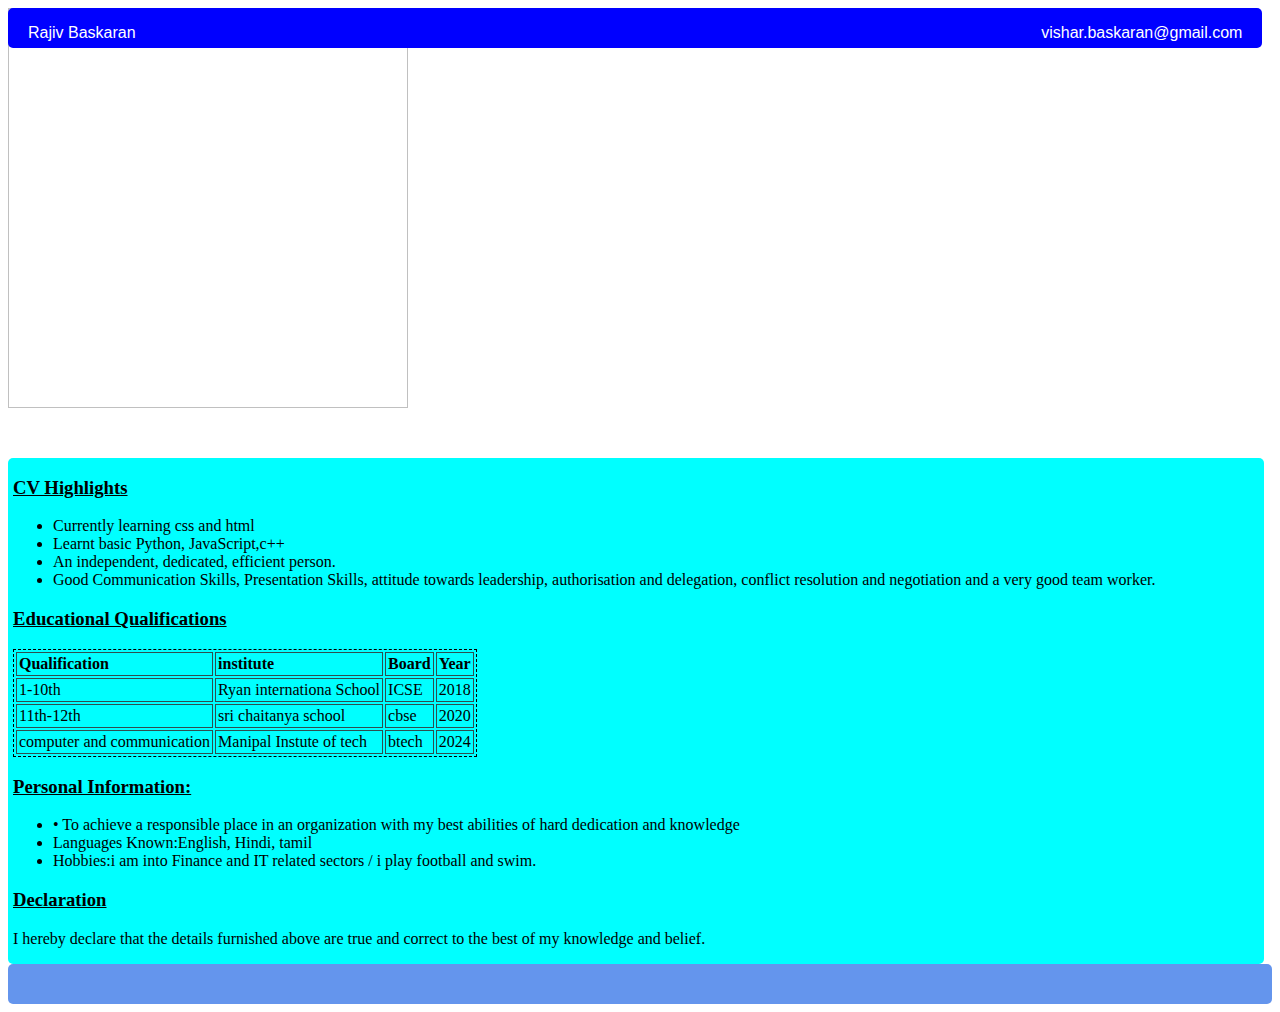
==== index.html @ 57ef6af5 "Rename t1.html to index.html" ====
<html>
 <head>
    <meta charset="UTF-8">
    <meta name="viewport" content="width=device-width, initial-scale=1.0">
    <link rel="stylesheet" href="styles.css">
    <title>Document</title>

<title></title> 
</head>
<body>
     <div id="t1">      </div>
<div id="header">
    
<p id="name">Rajiv Baskaran</p>
         <a href="mailto:vishar.baskaran@gmail.com" target="_blank"><p id="email">vishar.baskaran@gmail.com</p></a>
     </div>
     <div id= "image"><img src="profile pic.jpeg"width="400" height="400"  /></div>
     <div class="left">
     </div>
     <div class="right">
            <h3>CV Highlights</h3>
            <p>
            <ul>
                <li>Currently learning css and html </li>
                <li>Learnt basic Python, JavaScript,c++</li>
                <li>An independent, dedicated, efficient person.</li>
                <li>Good Communication Skills, Presentation Skills, attitude towards leadership, authorisation and delegation, conflict resolution and negotiation and a very good team worker.</li></ul>
            </ul>
          
            </p>
            <h3>Educational Qualifications</h3>
            <table>
                <tr id="heading">
                    <td>Qualification</td>
                    <td>institute</td>    
                    <td>Board</td>
                    <td>Year</td>
                </tr>
                <tr>
                    <td>1-10th</td>
                    <td>Ryan internationa School</td>
                    <td>ICSE</td>
                    <td>2018</td>
                </tr>
                <tr>
                    <td>11th-12th</td>
                    <td>sri chaitanya school</td>
                    <td>cbse</td>
                    <td>2020</td>
                </tr>
                <tr>
                    <td>computer and communication</td>
                    <td>Manipal Instute of tech</td>
                    <td>btech</td>
                    <td>2024</td>
                </tr>
            </table>
            <h3>Personal Information:</h3>
            <p>
            <ul>
                <li>
                    •	To achieve a responsible place in an organization with my best abilities of hard dedication and knowledge 
                <li>
                <span id="course-name">Languages Known:</span>English, Hindi, tamil</li>
                <li>
                <span id="course-name">Hobbies:</span>i am into Finance and IT related sectors / i play football and swim.</li> </ul>
            </p>   
            <h3>Declaration</h3>
            <p>
            I hereby declare that the details furnished above are true and correct to the best of my knowledge and belief.</p>
     </div>
     <div id="footer"></div>
  
    </body>
</html>
---- styles.css ----
div
{
    border-radius: 5px;
    }
    #header
{
    position: fixed;
    z-index: 1;
    height:40px;
    width: 98%;
    background-color:  	#0000ff;
    margin-bottom: 10px;
    color: #0000ff;
    }
.t1{
    
        position: fixed;
        z-index: 1;
        height:40px;
        width: 98%;
        background-color: 	#0000ff;
        margin-bottom: 10px
        }
#name {
    float:left;
	margin-left: 20px;
	padding-bottom: 10px;
	font-size: 16px;
	font-family: Verdana, sans-serif;
	color: #ffffff;
}

#email{
    float:right;
    margin-right: 20px;
	padding-bottom: 10px;
	font-size: 16px;
	font-family: Verdana, sans-serif;
	color: #ffffff;
}

#contact
{
    margin-left:45%;
    padding-bottom: 10px;
	font-size: 16px;
	font-family: Verdana, sans-serif;
	color: #ffffff;
    }
    a:hover {
        font-weight: bold;
    }

    .right{
    float: left;
    margin-top: 50px;
    padding-left:5px;
    height: auto;
    width: 99%;
    background-color: 	#00ffff;
    }
    .header {
        position: relative;
        max-width: 800px;
        margin: 0 auto;
      }
      .image img {
        font-size: small;
        padding: 20px;
        background-color:#8000ff ;
         display: block;
         margin-left: auto;
         margin-right: auto;
         width: 50%;
         text-align: center;
         background: url('profile pic.jpeg'), #6DB3F2;
          }
    
    .header  {
        padding: 20px;
    }

h3
{
    text-decoration: underline;
    }

table
{
    border: 1px dashed black;
    }
td
{
    padding: 2px;
    border: 1px solid #2F4F4F;
    }


#heading
{
    font-weight:bold;
    }
    #footer
{
    height:40px;
    clear:both;
    position: relative;
    background-color:#6495ED;
    }
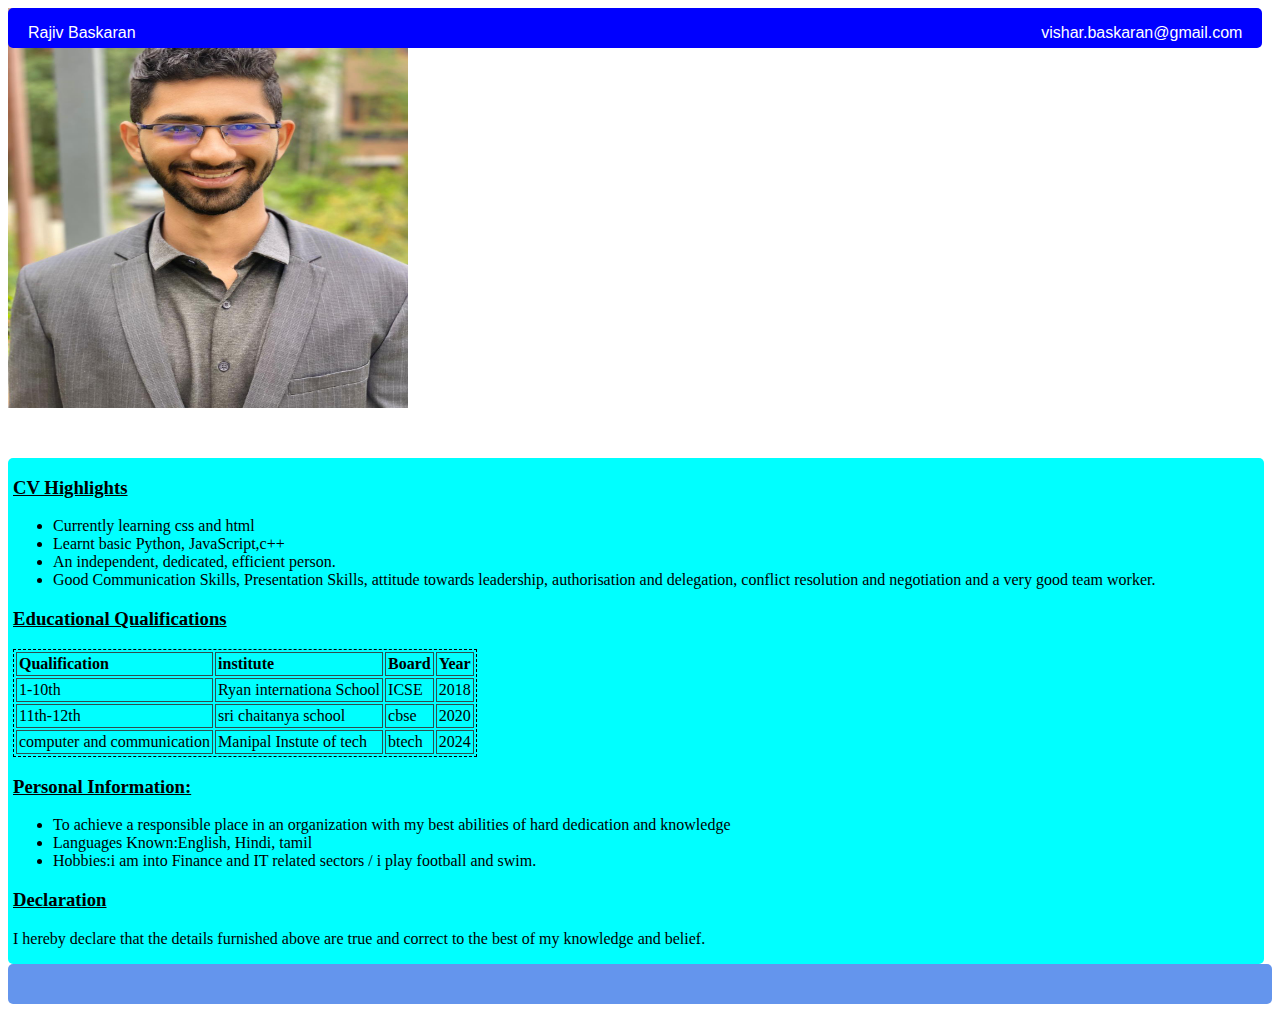
==== commit de504c6a: "Update index.html" ====
--- a/index.html
+++ b/index.html
@@ -59,7 +59,7 @@
             <p>
             <ul>
                 <li>
-                    •	To achieve a responsible place in an organization with my best abilities of hard dedication and knowledge 
+                    	To achieve a responsible place in an organization with my best abilities of hard dedication and knowledge 
                 <li>
                 <span id="course-name">Languages Known:</span>English, Hindi, tamil</li>
                 <li>
